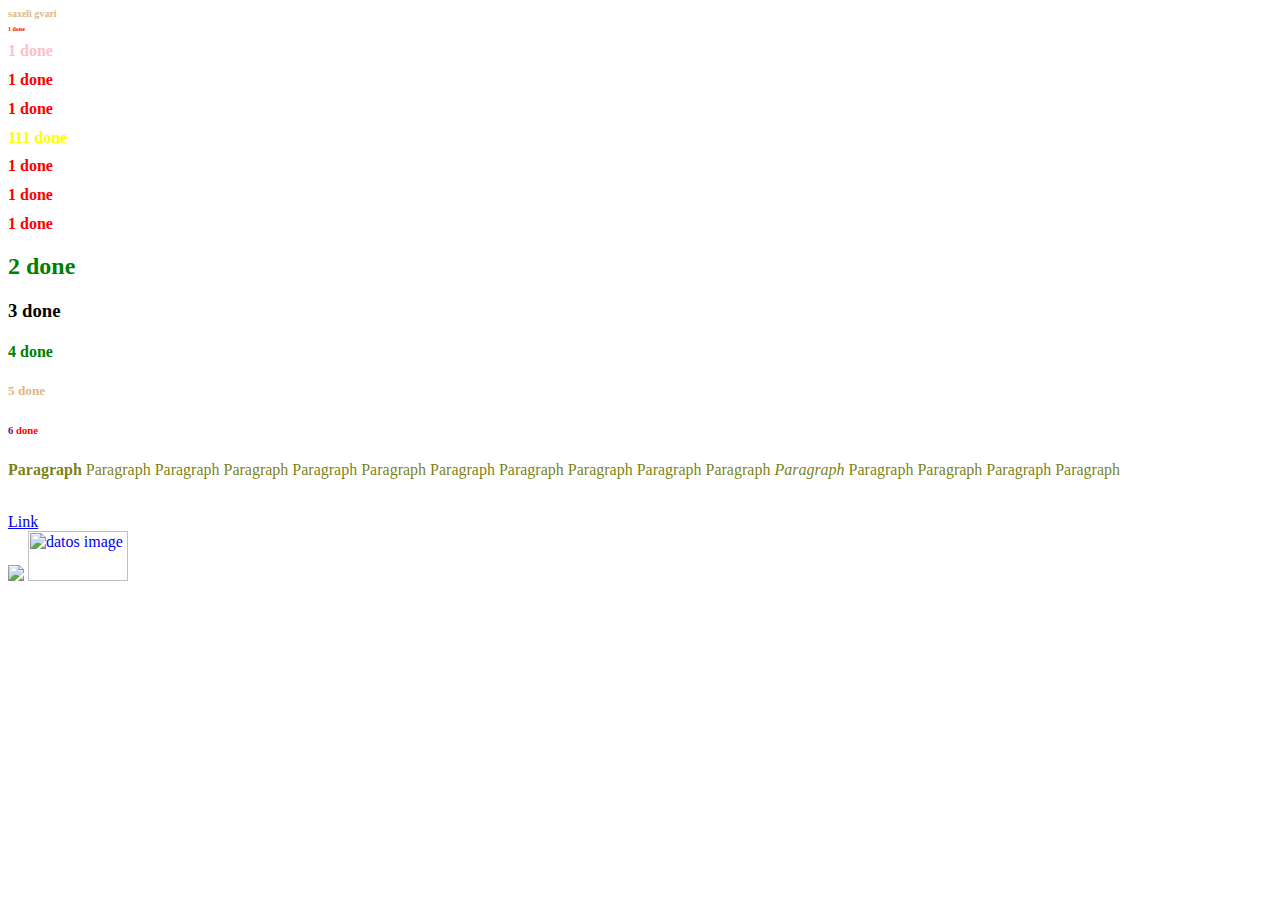
==== index.html @ 1fe8223b "first lesson" ====
<html>
  <head>

    <title>Dato's Site</title>
    
  </head>

  <body>
    <h1 id="satauri" class="lurji patara">saxeli gvari</h1>
    <h1 style="font-size: 6px !important;" >1 done</h1>
    <h1 style="color: pink;">1 done</h1>
    <h1 >1 done</h1>
    <h1>1 done</h1>
    <h1 class="lurji" style="color: yellow;">111 done</h1>
    <h1>1 done</h1>
    <h1>1 done</h1>
    <h1>1 done</h1>
    <h2>2 done</h1>
    <h3>3 done</h1>
    <h4>4 done</h1>
    <h5 id="satauri" class="lurji">5 done</h1>
    <h6>
      6 
      <span>
        done
      </span>  
    </h1>
    
    <p class="lurji">
      <b>Paragraph</b> 
      Paragraph
      Paragraph
      Paragraph
      Paragraph
      Paragraph
      Paragraph
      Paragraph
      Paragraph
      Paragraph Paragraph <i>Paragraph</i> Paragraph Paragraph Paragraph Paragraph 
    </p>
    <br />
    <a href="http://facebook.com">Link</a>
    
    <br />
    <img src="https://tailwindcss.com/_next/static/media/adamwathan.689c56542418d0427d9f13696efd4ab7.jpg" />    

    <a href="https://google.com">
      <img alt="datos image" width="100" height="50" src="https://tailwindcss.com/_next/static/media/adamwathan.689c56542418d0427d9f13696efd4ab7.jpg" />
    </a>
    
  </body>

  <style>
    .didi {
      font-size: 50px !important;
    }

    .patara {
      font-size: 10px;
    }

    #satauri {
      color: burlywood;
    }
    
    .lurji {
      color: rgba(118, 126, 14, 0.972);
    }
    
    h1 {
      color: green;
      font-size: 16px;
    }

    h1 {
      color: red;
    }


    body {
      color: green;
    }

    h3 {
      color: black;
    }
    
    h6 {
      color: purple;
    }
    
    span {
      color: red;
    }
  </style>

</html>
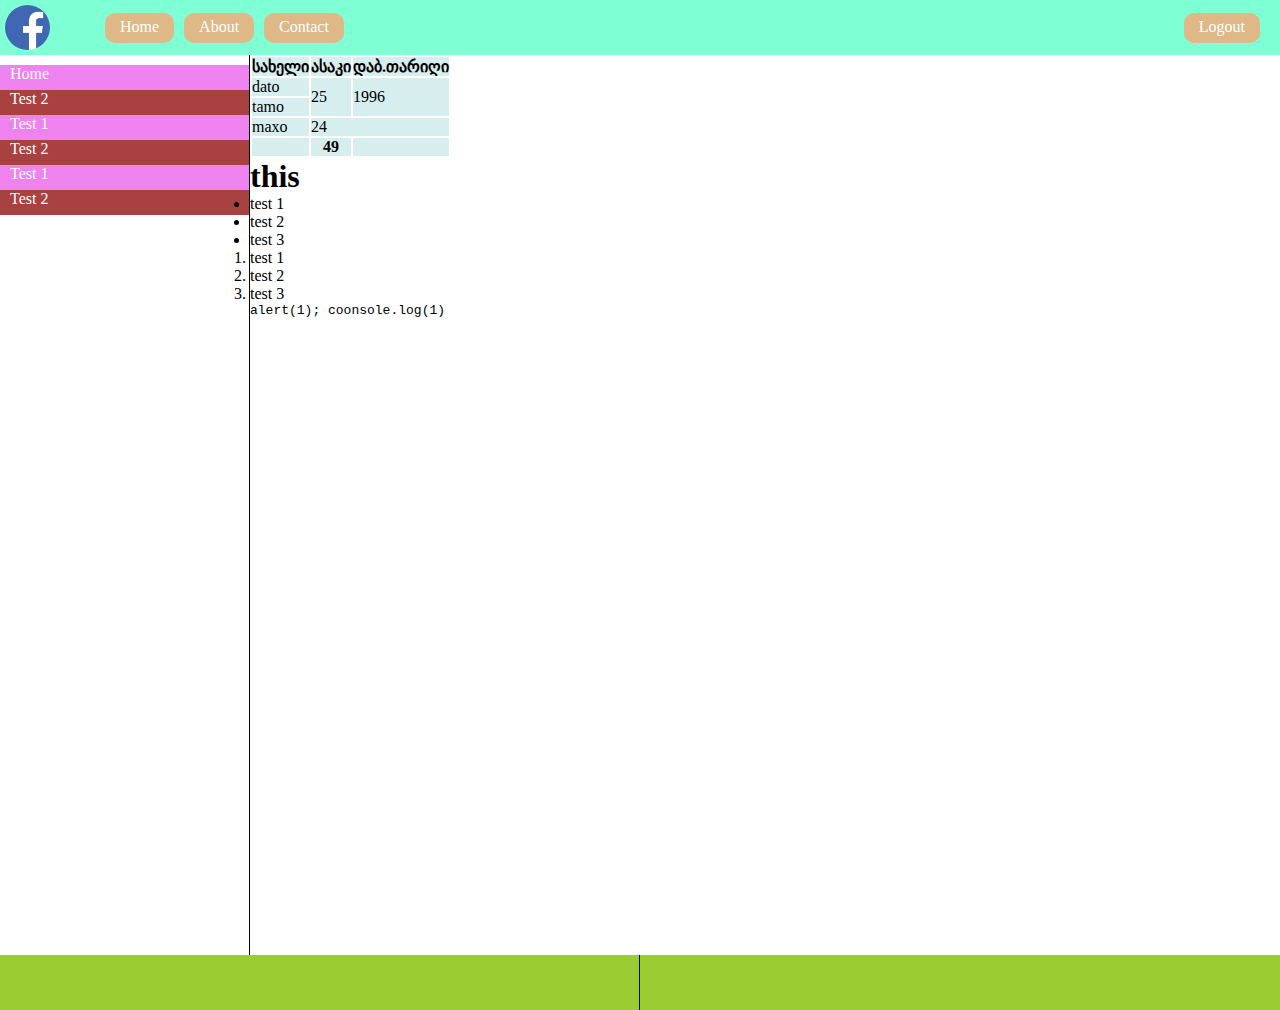
==== commit 04104d81: "finished" ====
--- a/index.html
+++ b/index.html
@@ -1,97 +1,92 @@
 <html>
-  <head>
+    <head>
+        <title>Dato's Site</title>
+        <meta charset="utf-8" />
+        <link rel="stylesheet" href="/css/main.css" />
+    </head>
 
-    <title>Dato's Site</title>
-    
-  </head>
+    <body>
 
-  <body>
-    <h1 id="satauri" class="lurji patara">saxeli gvari</h1>
-    <h1 style="font-size: 6px !important;" >1 done</h1>
-    <h1 style="color: pink;">1 done</h1>
-    <h1 >1 done</h1>
-    <h1>1 done</h1>
-    <h1 class="lurji" style="color: yellow;">111 done</h1>
-    <h1>1 done</h1>
-    <h1>1 done</h1>
-    <h1>1 done</h1>
-    <h2>2 done</h1>
-    <h3>3 done</h1>
-    <h4>4 done</h1>
-    <h5 id="satauri" class="lurji">5 done</h1>
-    <h6>
-      6 
-      <span>
-        done
-      </span>  
-    </h1>
-    
-    <p class="lurji">
-      <b>Paragraph</b> 
-      Paragraph
-      Paragraph
-      Paragraph
-      Paragraph
-      Paragraph
-      Paragraph
-      Paragraph
-      Paragraph
-      Paragraph Paragraph <i>Paragraph</i> Paragraph Paragraph Paragraph Paragraph 
-    </p>
-    <br />
-    <a href="http://facebook.com">Link</a>
-    
-    <br />
-    <img src="https://tailwindcss.com/_next/static/media/adamwathan.689c56542418d0427d9f13696efd4ab7.jpg" />    
+        <nav class="flex menu">
+            <div class="logo">
+                <img src="/img/logo.png" class="round" />
+            </div>
+            
+            <div class="flex navigation">
+                <a class="nav-button" href="/index.html">Home</a>
+                <a class="nav-button" href="/about.html">About</a>
+                <a class="nav-button" href="/contact.html">Contact</a>
+            </div>
+            
+            <div class="logout">
+                <a class="nav-button" href="#">Logout</a>
+            </div>
+        </nav>
 
-    <a href="https://google.com">
-      <img alt="datos image" width="100" height="50" src="https://tailwindcss.com/_next/static/media/adamwathan.689c56542418d0427d9f13696efd4ab7.jpg" />
-    </a>
-    
-  </body>
+        <div class="flex content">
+          <div class="left">
+            <a color href="#">Home</a>
+            <a href="#" class="red">Test 2</a>
+            <a href="#">Test 1</a>
+            <a href="#">Test 2</a>
+            <a href="#">Test 1</a>
+            <a href="#">Test 2</a>
+          </div>
+          <div class="right">
+            <table class="bovsebi">
+              <colgroup>
+                <col span="3" style="background-color: #D6EEEE"></col>
+              </colgroup>
+              <thead>
+                <th>სახელი</th>
+                <th>ასაკი</th>
+                <th>დაბ.თარიღი</th>
+              </thead>
+              <tr >
+                <td>dato</td>
+                <td rowspan="2">25</td>
+                <td rowspan="2">1996</td>
+              </tr>
+              <tr>
+                <td>tamo</td>
+              </tr>
+              <tr>
+                <td>maxo</td>
+                <td colspan="2">24</td>
+                <td></td>
+              </tr>
+              <tfoot>
+                <th></th>
+                <th>49</th>
+                <th></th>
+              </tfoot>
+            </table>
+              <h1>this</h1>
+            <ul>
+              <li>test 1</li>
+              <li>test 2</li>
+              <li>test 3</li>
+            </ul>
 
-  <style>
-    .didi {
-      font-size: 50px !important;
-    }
+            <ol>
+              <li>test 1</li>
+              <li>test 2</li>
+              <li>test 3</li>
+            </ol>
+            
+          <code>
 
-    .patara {
-      font-size: 10px;
-    }
+            alert(1);
+            coonsole.log(1)
+          </code>
 
-    #satauri {
-      color: burlywood;
-    }
-    
-    .lurji {
-      color: rgba(118, 126, 14, 0.972);
-    }
-    
-    h1 {
-      color: green;
-      font-size: 16px;
-    }
+          </div>
 
-    h1 {
-      color: red;
-    }
-
-
-    body {
-      color: green;
-    }
-
-    h3 {
-      color: black;
-    }
-    
-    h6 {
-      color: purple;
-    }
-    
-    span {
-      color: red;
-    }
-  </style>
-
-</html>
+          
+        </div>
+        <div class="flex footer">
+          <div class="left"></div>
+          <div class="right"></div>
+        </div>
+    </body>
+</html>--- a/css/main.css
+++ b/css/main.css
@@ -0,0 +1,120 @@
+* {
+  margin: 0;
+  padding: 0;
+  box-sizing: border-box;
+}
+
+body {
+    margin: 0;
+}
+
+.menu {
+    align-items: center;
+    height: 55px;
+    width: 100%;
+    background-color: aquamarine;
+}
+::selection {
+  background-color: yellow;
+}
+
+
+.logo img {
+    height: 100%;
+    padding: 5px;
+    margin-right: 50px;
+}
+
+.navigation {
+    flex-grow: 1;
+}
+
+.logout {
+    margin-right: 10px;
+}
+
+img.round {
+  border-radius: 50%;
+}
+
+.nav-button {
+    height: 30px;
+    margin-right: 10px;
+    background-color: burlywood;
+    padding: 5px 15px;
+    border-radius: 10px;
+    text-decoration: unset;
+    color: white;
+    display: block;
+    width: auto;
+    transition: 0.3s all ease-in;
+}
+
+.nav-button:hover {
+    background-color: chocolate;   
+    transform: scale(1.5) rotate(360deg);
+}
+
+.content {
+  
+  width: 100%;
+  height: 100vh;
+}
+
+.left {
+  padding-top:10px;
+  border-right: 1px solid #000;
+  width: 250px;
+}
+
+.right {
+  flex-grow: 1;
+}
+
+.left a {
+  display: block;
+  height: 25px;
+  width: 100%;
+  color: white;
+  background-color: rgb(170, 65, 65);
+  text-decoration: none;
+  padding-left: 10px;
+}
+
+.footer {
+  
+  width: 100%;
+  height: 55px;
+  background-color: yellowgreen;
+}
+
+.footer .left {
+  width: 50%;
+}
+
+.content img {
+  max-width: 100px;
+}
+
+.left a:nth-child(2n+1) {
+  background-color: violet;
+}
+
+.flex {
+  display: flex;
+}
+
+table {
+  border: 1px;  
+}
+
+/* ელემენტის სელექტორები */
+/* .footer.left - footer და left კლასი ერთად*/
+/* .footer .left - footer ის შვილი left კლასი*/
+/* .footer > .left - footer ის შვილი left კლასი ოღონდ პირველი იერარქიის*/
+
+/* ელემენტზე მანინულაციები */
+/* .footer:first-child - footer ის შვილი left კლასი ოღონდ პირველი იერარქიის*/
+/* .footer:last-child - footer ის შვილი left კლასი ოღონდ პირველი იერარქიის*/
+/* .footer:nth-child() - footer ის შვილი left კლასი ოღონდ პირველი იერარქიის*/
+
